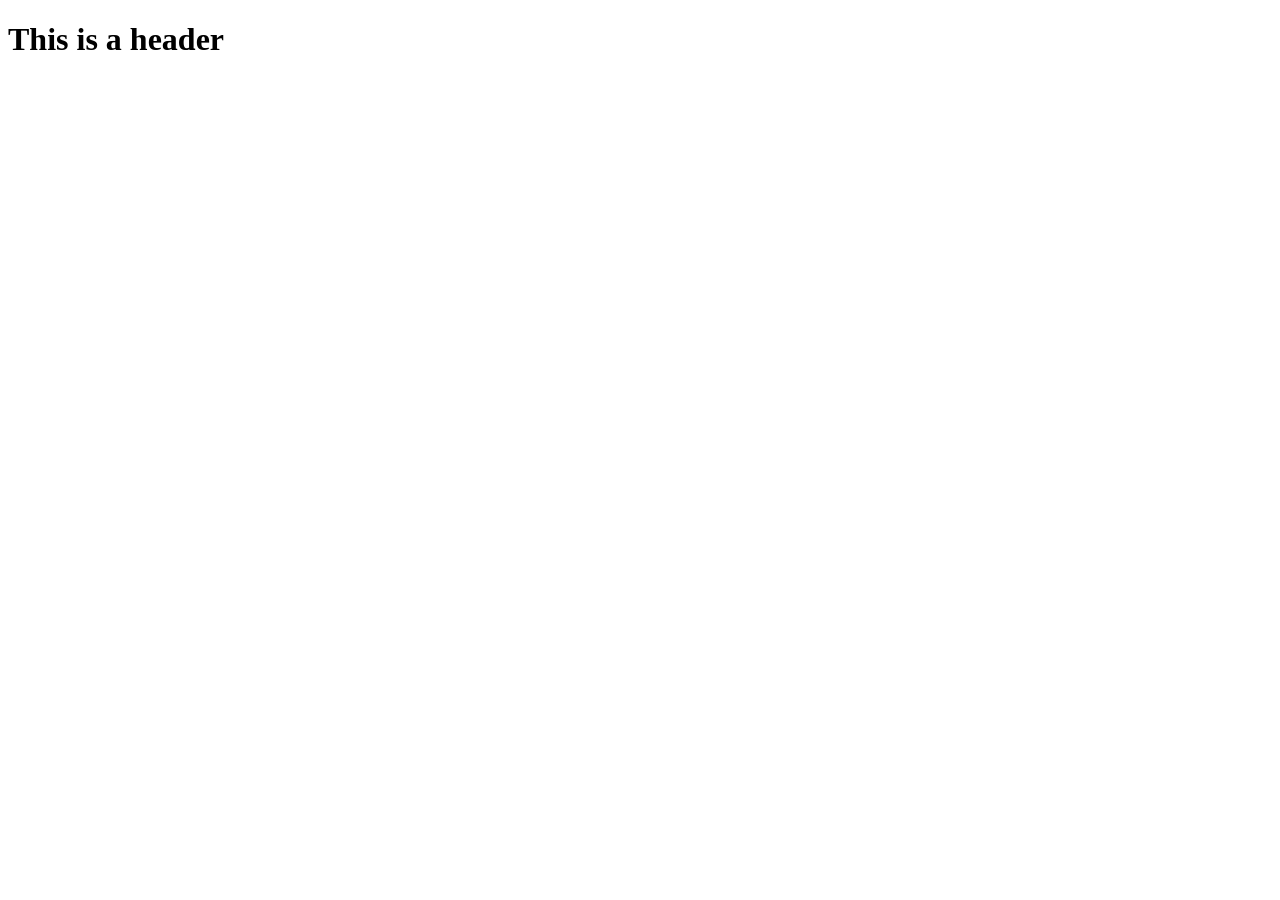
==== index.html @ 177b5a73 "Create index.html" ====
<!DOCTYPE html>
<html lang="en">
  <head>
    <meta charset="utf-8">
    <title>title</title>
    <link rel="stylesheet" href="style.css">
    <script src="script.js"></script>
  </head>
  <body>
    <!-- page content -->
    <h1>This is a header</h1>
  </body>
</html>
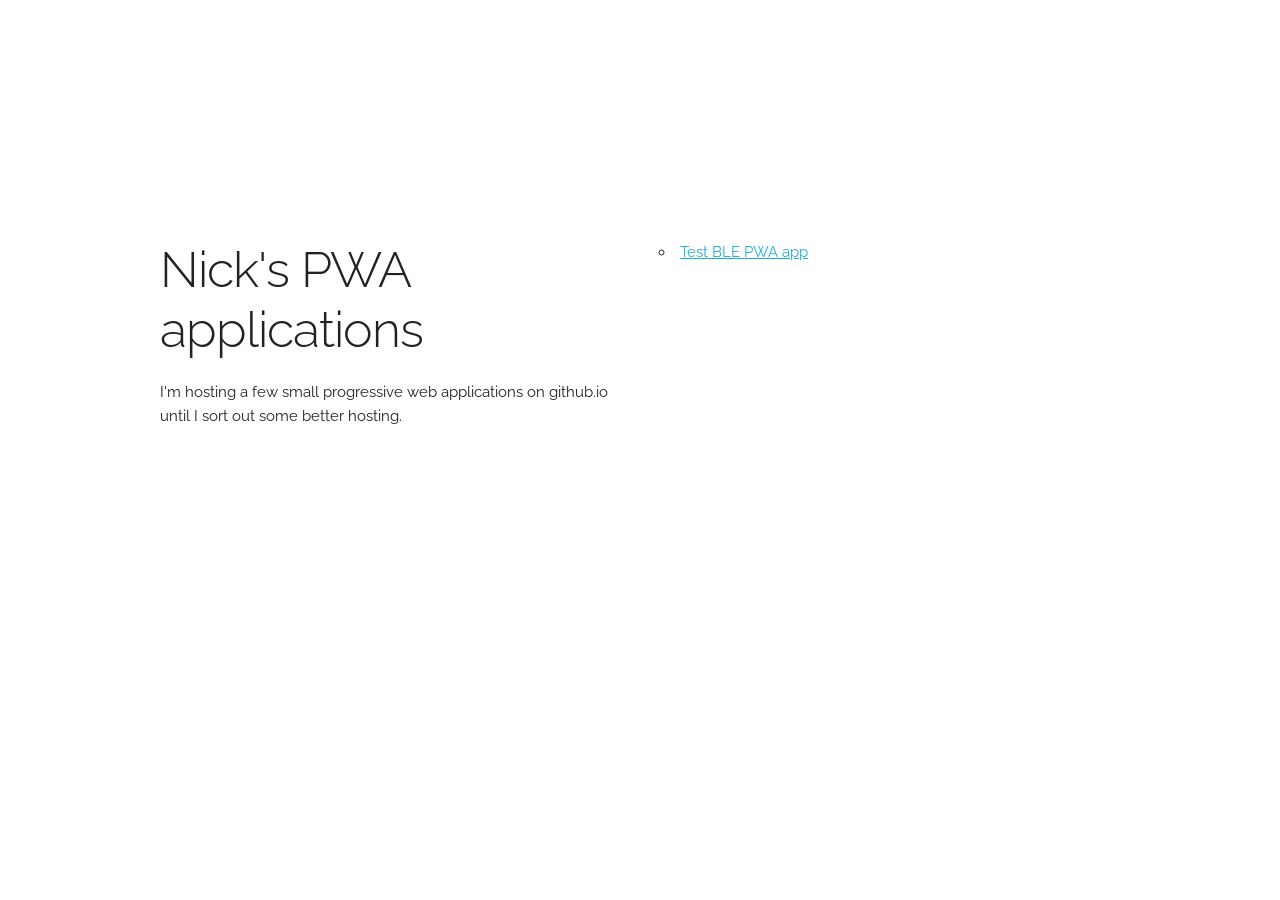
==== commit 6f0b5d9a: "Add some basic CSS to the landing page" ====
--- a/index.html
+++ b/index.html
@@ -1,13 +1,46 @@
 <!DOCTYPE html>
 <html lang="en">
-  <head>
-    <meta charset="utf-8">
-    <title>title</title>
-    <link rel="stylesheet" href="style.css">
-    <script src="script.js"></script>
-  </head>
-  <body>
-    <!-- page content -->
-    <h1>This is a header</h1>
-  </body>
-</html>
+	<head>
+	<link rel="stylesheet" href="style.css">
+	<!-- Basic Page Needs
+	–––––––––––––––––––––––––––––––––––––––––––––––––– -->
+	<meta charset="utf-8">
+	<title>PWA list</title>
+	<meta name="description" content="Links to a few PWAs I'm working on">
+	<meta name="author" content="Nicholas Reynolds">
+
+	<!-- Mobile Specific Metas
+	–––––––––––––––––––––––––––––––––––––––––––––––––– -->
+	<meta name="viewport" content="width=device-width, initial-scale=1">
+
+	<!-- FONT
+	–––––––––––––––––––––––––––––––––––––––––––––––––– -->
+	<link href="//fonts.googleapis.com/css?family=Raleway:400,300,600" rel="stylesheet" type="text/css">
+
+	<!-- CSS
+	–––––––––––––––––––––––––––––––––––––––––––––––––– -->
+	<link rel="stylesheet" href="css/normalize.css">
+	<link rel="stylesheet" href="css/skeleton.css">
+
+	<!-- Favicon
+	–––––––––––––––––––––––––––––––––––––––––––––––––– -->
+	<link rel="icon" type="image/png" href="images/favicon.png">
+
+	</head>
+	<body>
+		<!-- Primary Page Layout––––––––––––––––––––––––––––––––––––––––––––––––– -->
+		<div class="container">
+			<div class="row">
+				<div class="one-half column" style="margin-top: 25%">
+					<h1>Nick's PWA applications</h1>
+					<p>I'm hosting a few small progressive web applications on github.io until I sort out some better hosting.</p>
+				</div>
+				<div class="one-half column" style="margin-top: 25%">
+					<ul>
+						<li><a href="app1/">Test BLE PWA app</a></li>
+					</ul>
+				</div>
+			</div>
+		</div>
+	</body>
+</html>
--- a/css/skeleton.css
+++ b/css/skeleton.css
@@ -0,0 +1,418 @@
+/*
+* Skeleton V2.0.4
+* Copyright 2014, Dave Gamache
+* www.getskeleton.com
+* Free to use under the MIT license.
+* http://www.opensource.org/licenses/mit-license.php
+* 12/29/2014
+*/
+
+
+/* Table of contents
+––––––––––––––––––––––––––––––––––––––––––––––––––
+- Grid
+- Base Styles
+- Typography
+- Links
+- Buttons
+- Forms
+- Lists
+- Code
+- Tables
+- Spacing
+- Utilities
+- Clearing
+- Media Queries
+*/
+
+
+/* Grid
+–––––––––––––––––––––––––––––––––––––––––––––––––– */
+.container {
+  position: relative;
+  width: 100%;
+  max-width: 960px;
+  margin: 0 auto;
+  padding: 0 20px;
+  box-sizing: border-box; }
+.column,
+.columns {
+  width: 100%;
+  float: left;
+  box-sizing: border-box; }
+
+/* For devices larger than 400px */
+@media (min-width: 400px) {
+  .container {
+    width: 85%;
+    padding: 0; }
+}
+
+/* For devices larger than 550px */
+@media (min-width: 550px) {
+  .container {
+    width: 80%; }
+  .column,
+  .columns {
+    margin-left: 4%; }
+  .column:first-child,
+  .columns:first-child {
+    margin-left: 0; }
+
+  .one.column,
+  .one.columns                    { width: 4.66666666667%; }
+  .two.columns                    { width: 13.3333333333%; }
+  .three.columns                  { width: 22%;            }
+  .four.columns                   { width: 30.6666666667%; }
+  .five.columns                   { width: 39.3333333333%; }
+  .six.columns                    { width: 48%;            }
+  .seven.columns                  { width: 56.6666666667%; }
+  .eight.columns                  { width: 65.3333333333%; }
+  .nine.columns                   { width: 74.0%;          }
+  .ten.columns                    { width: 82.6666666667%; }
+  .eleven.columns                 { width: 91.3333333333%; }
+  .twelve.columns                 { width: 100%; margin-left: 0; }
+
+  .one-third.column               { width: 30.6666666667%; }
+  .two-thirds.column              { width: 65.3333333333%; }
+
+  .one-half.column                { width: 48%; }
+
+  /* Offsets */
+  .offset-by-one.column,
+  .offset-by-one.columns          { margin-left: 8.66666666667%; }
+  .offset-by-two.column,
+  .offset-by-two.columns          { margin-left: 17.3333333333%; }
+  .offset-by-three.column,
+  .offset-by-three.columns        { margin-left: 26%;            }
+  .offset-by-four.column,
+  .offset-by-four.columns         { margin-left: 34.6666666667%; }
+  .offset-by-five.column,
+  .offset-by-five.columns         { margin-left: 43.3333333333%; }
+  .offset-by-six.column,
+  .offset-by-six.columns          { margin-left: 52%;            }
+  .offset-by-seven.column,
+  .offset-by-seven.columns        { margin-left: 60.6666666667%; }
+  .offset-by-eight.column,
+  .offset-by-eight.columns        { margin-left: 69.3333333333%; }
+  .offset-by-nine.column,
+  .offset-by-nine.columns         { margin-left: 78.0%;          }
+  .offset-by-ten.column,
+  .offset-by-ten.columns          { margin-left: 86.6666666667%; }
+  .offset-by-eleven.column,
+  .offset-by-eleven.columns       { margin-left: 95.3333333333%; }
+
+  .offset-by-one-third.column,
+  .offset-by-one-third.columns    { margin-left: 34.6666666667%; }
+  .offset-by-two-thirds.column,
+  .offset-by-two-thirds.columns   { margin-left: 69.3333333333%; }
+
+  .offset-by-one-half.column,
+  .offset-by-one-half.columns     { margin-left: 52%; }
+
+}
+
+
+/* Base Styles
+–––––––––––––––––––––––––––––––––––––––––––––––––– */
+/* NOTE
+html is set to 62.5% so that all the REM measurements throughout Skeleton
+are based on 10px sizing. So basically 1.5rem = 15px :) */
+html {
+  font-size: 62.5%; }
+body {
+  font-size: 1.5em; /* currently ems cause chrome bug misinterpreting rems on body element */
+  line-height: 1.6;
+  font-weight: 400;
+  font-family: "Raleway", "HelveticaNeue", "Helvetica Neue", Helvetica, Arial, sans-serif;
+  color: #222; }
+
+
+/* Typography
+–––––––––––––––––––––––––––––––––––––––––––––––––– */
+h1, h2, h3, h4, h5, h6 {
+  margin-top: 0;
+  margin-bottom: 2rem;
+  font-weight: 300; }
+h1 { font-size: 4.0rem; line-height: 1.2;  letter-spacing: -.1rem;}
+h2 { font-size: 3.6rem; line-height: 1.25; letter-spacing: -.1rem; }
+h3 { font-size: 3.0rem; line-height: 1.3;  letter-spacing: -.1rem; }
+h4 { font-size: 2.4rem; line-height: 1.35; letter-spacing: -.08rem; }
+h5 { font-size: 1.8rem; line-height: 1.5;  letter-spacing: -.05rem; }
+h6 { font-size: 1.5rem; line-height: 1.6;  letter-spacing: 0; }
+
+/* Larger than phablet */
+@media (min-width: 550px) {
+  h1 { font-size: 5.0rem; }
+  h2 { font-size: 4.2rem; }
+  h3 { font-size: 3.6rem; }
+  h4 { font-size: 3.0rem; }
+  h5 { font-size: 2.4rem; }
+  h6 { font-size: 1.5rem; }
+}
+
+p {
+  margin-top: 0; }
+
+
+/* Links
+–––––––––––––––––––––––––––––––––––––––––––––––––– */
+a {
+  color: #1EAEDB; }
+a:hover {
+  color: #0FA0CE; }
+
+
+/* Buttons
+–––––––––––––––––––––––––––––––––––––––––––––––––– */
+.button,
+button,
+input[type="submit"],
+input[type="reset"],
+input[type="button"] {
+  display: inline-block;
+  height: 38px;
+  padding: 0 30px;
+  color: #555;
+  text-align: center;
+  font-size: 11px;
+  font-weight: 600;
+  line-height: 38px;
+  letter-spacing: .1rem;
+  text-transform: uppercase;
+  text-decoration: none;
+  white-space: nowrap;
+  background-color: transparent;
+  border-radius: 4px;
+  border: 1px solid #bbb;
+  cursor: pointer;
+  box-sizing: border-box; }
+.button:hover,
+button:hover,
+input[type="submit"]:hover,
+input[type="reset"]:hover,
+input[type="button"]:hover,
+.button:focus,
+button:focus,
+input[type="submit"]:focus,
+input[type="reset"]:focus,
+input[type="button"]:focus {
+  color: #333;
+  border-color: #888;
+  outline: 0; }
+.button.button-primary,
+button.button-primary,
+input[type="submit"].button-primary,
+input[type="reset"].button-primary,
+input[type="button"].button-primary {
+  color: #FFF;
+  background-color: #33C3F0;
+  border-color: #33C3F0; }
+.button.button-primary:hover,
+button.button-primary:hover,
+input[type="submit"].button-primary:hover,
+input[type="reset"].button-primary:hover,
+input[type="button"].button-primary:hover,
+.button.button-primary:focus,
+button.button-primary:focus,
+input[type="submit"].button-primary:focus,
+input[type="reset"].button-primary:focus,
+input[type="button"].button-primary:focus {
+  color: #FFF;
+  background-color: #1EAEDB;
+  border-color: #1EAEDB; }
+
+
+/* Forms
+–––––––––––––––––––––––––––––––––––––––––––––––––– */
+input[type="email"],
+input[type="number"],
+input[type="search"],
+input[type="text"],
+input[type="tel"],
+input[type="url"],
+input[type="password"],
+textarea,
+select {
+  height: 38px;
+  padding: 6px 10px; /* The 6px vertically centers text on FF, ignored by Webkit */
+  background-color: #fff;
+  border: 1px solid #D1D1D1;
+  border-radius: 4px;
+  box-shadow: none;
+  box-sizing: border-box; }
+/* Removes awkward default styles on some inputs for iOS */
+input[type="email"],
+input[type="number"],
+input[type="search"],
+input[type="text"],
+input[type="tel"],
+input[type="url"],
+input[type="password"],
+textarea {
+  -webkit-appearance: none;
+     -moz-appearance: none;
+          appearance: none; }
+textarea {
+  min-height: 65px;
+  padding-top: 6px;
+  padding-bottom: 6px; }
+input[type="email"]:focus,
+input[type="number"]:focus,
+input[type="search"]:focus,
+input[type="text"]:focus,
+input[type="tel"]:focus,
+input[type="url"]:focus,
+input[type="password"]:focus,
+textarea:focus,
+select:focus {
+  border: 1px solid #33C3F0;
+  outline: 0; }
+label,
+legend {
+  display: block;
+  margin-bottom: .5rem;
+  font-weight: 600; }
+fieldset {
+  padding: 0;
+  border-width: 0; }
+input[type="checkbox"],
+input[type="radio"] {
+  display: inline; }
+label > .label-body {
+  display: inline-block;
+  margin-left: .5rem;
+  font-weight: normal; }
+
+
+/* Lists
+–––––––––––––––––––––––––––––––––––––––––––––––––– */
+ul {
+  list-style: circle inside; }
+ol {
+  list-style: decimal inside; }
+ol, ul {
+  padding-left: 0;
+  margin-top: 0; }
+ul ul,
+ul ol,
+ol ol,
+ol ul {
+  margin: 1.5rem 0 1.5rem 3rem;
+  font-size: 90%; }
+li {
+  margin-bottom: 1rem; }
+
+
+/* Code
+–––––––––––––––––––––––––––––––––––––––––––––––––– */
+code {
+  padding: .2rem .5rem;
+  margin: 0 .2rem;
+  font-size: 90%;
+  white-space: nowrap;
+  background: #F1F1F1;
+  border: 1px solid #E1E1E1;
+  border-radius: 4px; }
+pre > code {
+  display: block;
+  padding: 1rem 1.5rem;
+  white-space: pre; }
+
+
+/* Tables
+–––––––––––––––––––––––––––––––––––––––––––––––––– */
+th,
+td {
+  padding: 12px 15px;
+  text-align: left;
+  border-bottom: 1px solid #E1E1E1; }
+th:first-child,
+td:first-child {
+  padding-left: 0; }
+th:last-child,
+td:last-child {
+  padding-right: 0; }
+
+
+/* Spacing
+–––––––––––––––––––––––––––––––––––––––––––––––––– */
+button,
+.button {
+  margin-bottom: 1rem; }
+input,
+textarea,
+select,
+fieldset {
+  margin-bottom: 1.5rem; }
+pre,
+blockquote,
+dl,
+figure,
+table,
+p,
+ul,
+ol,
+form {
+  margin-bottom: 2.5rem; }
+
+
+/* Utilities
+–––––––––––––––––––––––––––––––––––––––––––––––––– */
+.u-full-width {
+  width: 100%;
+  box-sizing: border-box; }
+.u-max-full-width {
+  max-width: 100%;
+  box-sizing: border-box; }
+.u-pull-right {
+  float: right; }
+.u-pull-left {
+  float: left; }
+
+
+/* Misc
+–––––––––––––––––––––––––––––––––––––––––––––––––– */
+hr {
+  margin-top: 3rem;
+  margin-bottom: 3.5rem;
+  border-width: 0;
+  border-top: 1px solid #E1E1E1; }
+
+
+/* Clearing
+–––––––––––––––––––––––––––––––––––––––––––––––––– */
+
+/* Self Clearing Goodness */
+.container:after,
+.row:after,
+.u-cf {
+  content: "";
+  display: table;
+  clear: both; }
+
+
+/* Media Queries
+–––––––––––––––––––––––––––––––––––––––––––––––––– */
+/*
+Note: The best way to structure the use of media queries is to create the queries
+near the relevant code. For example, if you wanted to change the styles for buttons
+on small devices, paste the mobile query code up in the buttons section and style it
+there.
+*/
+
+
+/* Larger than mobile */
+@media (min-width: 400px) {}
+
+/* Larger than phablet (also point when grid becomes active) */
+@media (min-width: 550px) {}
+
+/* Larger than tablet */
+@media (min-width: 750px) {}
+
+/* Larger than desktop */
+@media (min-width: 1000px) {}
+
+/* Larger than Desktop HD */
+@media (min-width: 1200px) {}
